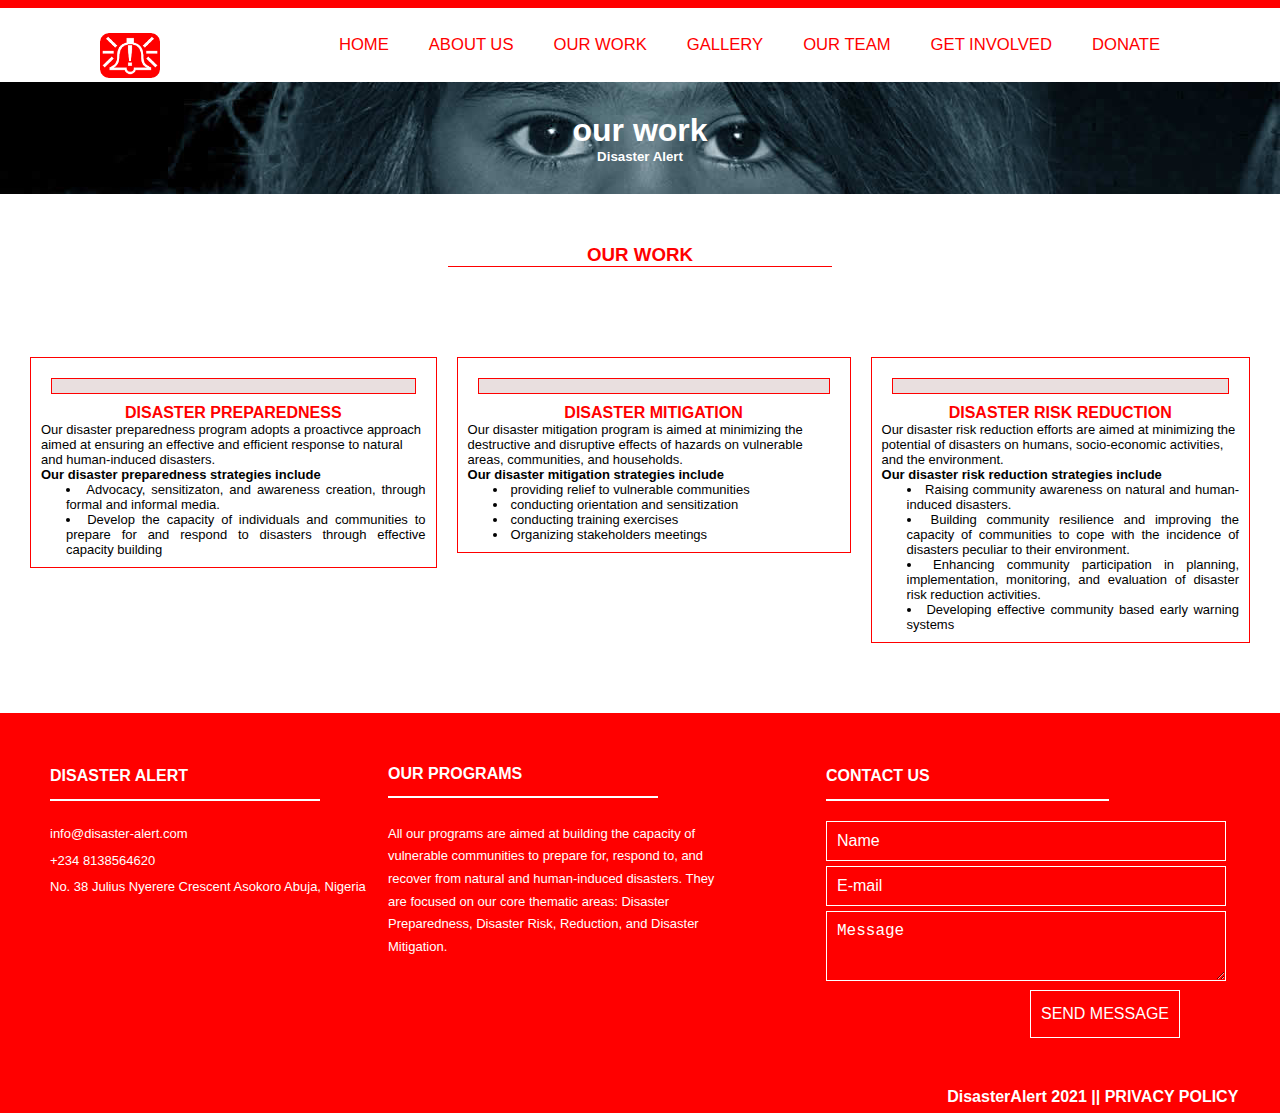
==== work.html @ b6f4136f "Add files via upload" ====
<!DOCTYPE html>
<html lang="en">
<head>
    <meta charset="UTF-8">
    <meta http-equiv="X-UA-Compatible" content="IE=edge">
    <meta name="viewport" content="width=device-width, initial-scale=1.0">
    <link rel="stylesheet" href="style.css">
    <title>Our work</title>
</head>
<body>
    <!-- THE NAVIGATION SECTION -->
    
    <hr>
    <nav class="navbar">
        <a href="https://www.disaster-alert.com/index.html"><img src="Image1.png" alt="logo"></a>

        <ul class="nar-links">
            <li class="nar-set"><a href="https://www.disaster-alert.com/">home</a></li>
            <li class="nar-set"><a href="https://www.disaster-alert.com/about.html">about us</a></li>
            <li class="nar-set"><a href="https://www.disaster-alert.com/work.html">our work</a></li>
            <li class="nar-set"><a href="https://www.disaster-alert.com/#">gallery</a></li>
            <li class="nar-set"><a href="https://www.disaster-alert.com/team.html">our team</a></li>
            <li class="nar-set"><a href="#">get involved</a></li>
            <li class="nar-set"><a href="#">donate</a></li>
        </ul> 
    </nav>

    
    <!-- the header with picture of a baby-->
    <header>
        <!--<img src="heading-bg.jpg" alt="s gurls face"> -->
        <h1>
            our work
        </h1>
        <h5>
            Disaster Alert
        </h5>
    </header>

    <!-- they are 3 different cards here displaying the main objectives and strategies of the disaster-alert teams -->
    <main>
        <span class="title-under"><h3>our work</h3></span>
        
        <div class="card">
            <!-- Disaster preparedness -->
            <div class="card1">
                <div class="bar"></div>
                <h4>disaster preparedness</h4>
                <p>
                    Our disaster preparedness program adopts a proactivce approach aimed at ensuring an effective and efficient response to natural and human-induced disasters.  <br>
                    <strong>Our disaster preparedness strategies include</strong>
                </p>
                <div class="list">
                    <li>Advocacy, sensitizaton, and awareness creation, through formal and informal media.</li>
                    <li>Develop the capacity of individuals and communities to prepare for and respond to disasters through effective capacity building</li>
                </div>
            </div>

            <!-- Disaster mitigation -->
            <div class="card2">
                <div class="bar"></div>
                <h4>disaster mitigation</h4>
                <p>Our disaster mitigation program is aimed at minimizing the destructive and disruptive effects of hazards on vulnerable areas, communities, and households. <br>
                    <strong>Our disaster mitigation strategies include</strong>
                </p>
                <div class="list">
                    <li>providing relief to vulnerable communities</li>
                <li>conducting orientation and sensitization</li>
                <li>conducting training exercises</li>
                <li>Organizing stakeholders meetings</li>
                </div>
            </div>

            <!-- Disaster risk reduction -->
            <div class="card3">
                <div class="bar"></div>
                <h4>disaster risk reduction</h4>
                <p>Our disaster risk reduction efforts are aimed at minimizing the potential of disasters on humans, socio-economic activities, and the environment. <br>
                    <strong>Our disaster risk reduction strategies include</strong>
                </p>
                <div class="list">
                    <li>Raising community awareness on natural and human-induced disasters.</li>
                    <li>Building community resilience and improving the capacity of communities to cope with the incidence of disasters peculiar to their environment.</li>
                    <li>Enhancing community participation in planning, implementation, monitoring, and evaluation of disaster risk reduction activities.</li>
                    <li>Developing effective community based early warning systems</li>
                </div>
            </div>
        </div>
    </main>
    
    <footer class="entire-footer">

        <div class="footer-container">


            <div class="footer-main">

                <div class="footer-disaster">

                    <div class="disaster-1">

                        <h4>DISASTER ALERT</h4>
    
                        <hr class="line">

                    </div>

                    <div class="disaster-set">
                        <ul class="setters">
                            <li><a href="#"><i class="fas fa-envelope"></i> info@disaster-alert.com</a></li>
                            <li><a href="#"><i class="fas fa-phone-alt"></i> +234 8138564620</a></li>
                            <li><a href="#"><i class="fas fa-house-user"></i> No. 38 Julius Nyerere Crescent Asokoro Abuja, Nigeria</a></li>
                        </ul>
                    </div>

                    <div class="disaster-set1">
                        <ul class="setters1">
                            <li><a href="#"><i class="fab fa-facebook-square"></i></a></li>
                            <li><a href="#"><i class="fab fa-twitter-square"></i></a></li>
                            <li><a href="#"><i class="fab fa-linkedin"></i></a></li>
                            <li><a href="#"><i class="fab fa-youtube"></i></a></li>
                        </ul>
                    </div>
                </div>

                <div class="footer-program">

                    <div>
                        <h4>OUR PROGRAMS</h4>
    
                        <hr class="line">

                        <p class="program">All our programs are aimed at building the capacity of vulnerable communities to prepare for, respond to, and recover from natural and human-induced disasters. They are focused on our core thematic areas: Disaster Preparedness, Disaster Risk, Reduction, and Disaster Mitigation.</p>

                    </div>

                </div>


                <div class="footer-contact">

                    <div>
                        <h4>CONTACT US</h4>
                    
                        <hr class="line">
                    </div>

                    <div class="footer-input1">
                        <input type="text" placeholder="Name"> 

                    </div>

                    <div class="footer-input2"> 
                        <input type="email" placeholder="E-mail">
                    </div>
            
                    <div class="footer-textarea">
                        <textarea placeholder="Message"></textarea>
                    </div>
            
                    <div class="footer-btn">
                        <a href="#">SEND MESSAGE</a>
                    </div>

                </div>
            </div>
        </div>

        <div class="footer-bottom">
            <h4>DisasterAlert 2021 || 
                
            <a href="#" class="bottom">PRIVACY POLICY</a></h4>
        </div>

        
    </footer>
</body>
</html>
---- style.css ----
*{
    margin: 0;
    padding: 0;
    box-sizing: border-box;
}

body{
    font-family: roboto, segoe ui,tahoma, sans-serif;
}

/* THE NAVIGATION SECTION */

img {
    width: 60px;
    height: 45px;
    margin-top: 25px;
}

hr {
    width: 100%;
    color: red;
    border-style: solid;
    border-width: 4px;
}

nav {
    width: 100%;
    display: flex;
    justify-content: space-between;
    align-items: center;
    text-transform: uppercase;
    padding: 0 100px;
}

.nar-links {
    display: flex;
    list-style: none;
}

.nar-set a {
    text-decoration: none;
    color: red;
    padding: 20px 20px;
    font-size: 1.3vw;
}

.nar-set a:hover {
    background-color:#fff;
    color: white;
    border-radius: 1rem;
}

/* header section with the girls face*/
header{
    display: flex;
    text-align: center;
    align-items: center;
    flex-direction: column;
    background-image: url(heading-bg.jpg);
    color: #fff;
    background-position: center;
    background-repeat: no-repeat;
    padding: 30px;
}

/*img{
    width: 100%;
    height: 300px;*/
}

header h1{
    border-bottom: 1px solid #fff;
    width: 40%;
    margin: 10px auto;
    text-transform: uppercase;
    font-size: 30px;
    padding: 10px;
}

main h3{
    text-align: center;
}

h3{
    border-bottom: 1px solid red;
    width: 30%;
    margin: 50px auto;
    color: red;
    text-transform: uppercase;
}

.card{
    display: flex;
    flex-direction: wrap;
    justify-content: center;
    padding: 30px 20px;
    margin-bottom: 30px;
}

.card1, .card2, .card3{
    border: 1px solid red;
    margin: 10px;
    padding: 10px ;
    justify-content: center;
    height: max-content;
    /*width: 100px;*/
}

p, li{
    font-size: 13px;
}

.bar{
    border: .7px solid red;
    height: 1em;
    background: rgba(231, 221, 221, 0.938);
    margin: 10px;
}

.card h4{
    text-transform: uppercase;
    color: red;
    text-align: center;
}

/*.title-under{
    position: relative;
    width: 200px;
    background-color: red;
    height: 3px;
    z-index: 1;
}

.title-under::after{
    width: 200px;
    background-color: red;
    height: 3px;
    bottom: 5px;
    position: absolute;
}*/

.card1:hover{
    border: 1px solid black;
    background: rgba(231, 221, 221, 0.938);
}

.card2:hover{
    border: 1px solid black;
    background: rgba(231, 221, 221, 0.938);
}

.card3:hover{
    border: 1px solid black;
    background: rgba(231, 221, 221, 0.938);
}

.list{
/*    margin-top: 1em;
    align-items: flex-end;*/
    text-align: justify;
    list-style: inside;
    padding-left: 25px;
}


 /*for smaller screen orientation*/
@media all and (max-width: 650px) {
    header{
        display: flex;
        align-items: center;
        flex-direction: column;
    }

    h1{
        width: 40%;
        margin: 10px auto;text-transform: uppercase;
        font-size: 10px;
    }

    .card{
        display: flex;
        flex-direction: column;
        justify-content: center;
        padding: 10px 20px;
    }
}


/* THE FOOTER SECTION */

/* DISASTER ALERT */

.entire-footer {
    width: 100%;
    height: 400px;
    background-color: red;
    color: white;
    padding-top: 50px;
}

.footer-container{
    display: flex;
    flex-direction: column;
    align-items: center;
}

.footer-main {
    display: flex;
    margin-left: 50px;
    margin-right: 50px;

}

.setters a {
    text-decoration: none;
    color: white;
}

.setters li {
    list-style: none;
}

.disaster-set1 ul {
    display: flex;
    align-items: center;
    list-style: none;
    padding: 10px 0;
}

.disaster-set1 li a {
    color: white;
    padding: 0 5px;
}

.footer-disaster {
    width: 50%;
    line-height: 0.7cm;
}

.disaster-set {
    margin-top: 20px;
}


/* OUR PROGRAMS */

.footer-program {
    width: 50%;
    line-height: 0.6cm;
    position: relative;
    margin-right: 100px;
}

.program {
    margin-top: 25px;
}


/* CONTACT US */

.footer-contact {
    width: 30%;
    line-height: 0.7cm;
    margin-right: 50px;
}


input[type="text"] {
    width: 400px;
    font-size: 1rem;
    padding: 10px 10px;
    outline: none;
    border: 1px solid white;
    background-color: red;
}


input[type="email"] {
    width: 400px;
    font-size: 1rem;
    padding: 10px 10px;
    outline: none;
    border: 1px solid white;
    background-color: red;
}

textarea {
    width: 400px;
    height: 70px;
    font-size: 1rem;
    padding: 10px 10px;
    outline: none;
    border: 1px solid white;
    background-color: red;
}

.footer-btn {
    display: flex;
    justify-content: flex-end;
    align-items: center;
}

.footer-btn a {
    background: red;
    text-decoration: none;
    border: 1px solid white;
    color: white;
    font-size: 1rem;
    padding: 10px 10px;
}

::placeholder {
    color: white;
    font-size: 1rem;
}

.footer-input1 {
    margin-top: 20px;
}

.footer-input2 {
    position: relative;
    padding-top: 5px;
}

.footer-textarea {
    position: relative;
    padding-top: 5px;
}


/* THE FOOTER BOTTOM */

.footer-bottom {
    padding-top: 50px;
    padding-left: 74%;
    font-weight: normal;
}

.bottom {
    text-decoration: none;
    color: white;
}

.line {
    width: 80%;
    color: white;
    border-width: 1px;
    margin-top: 10px;
}
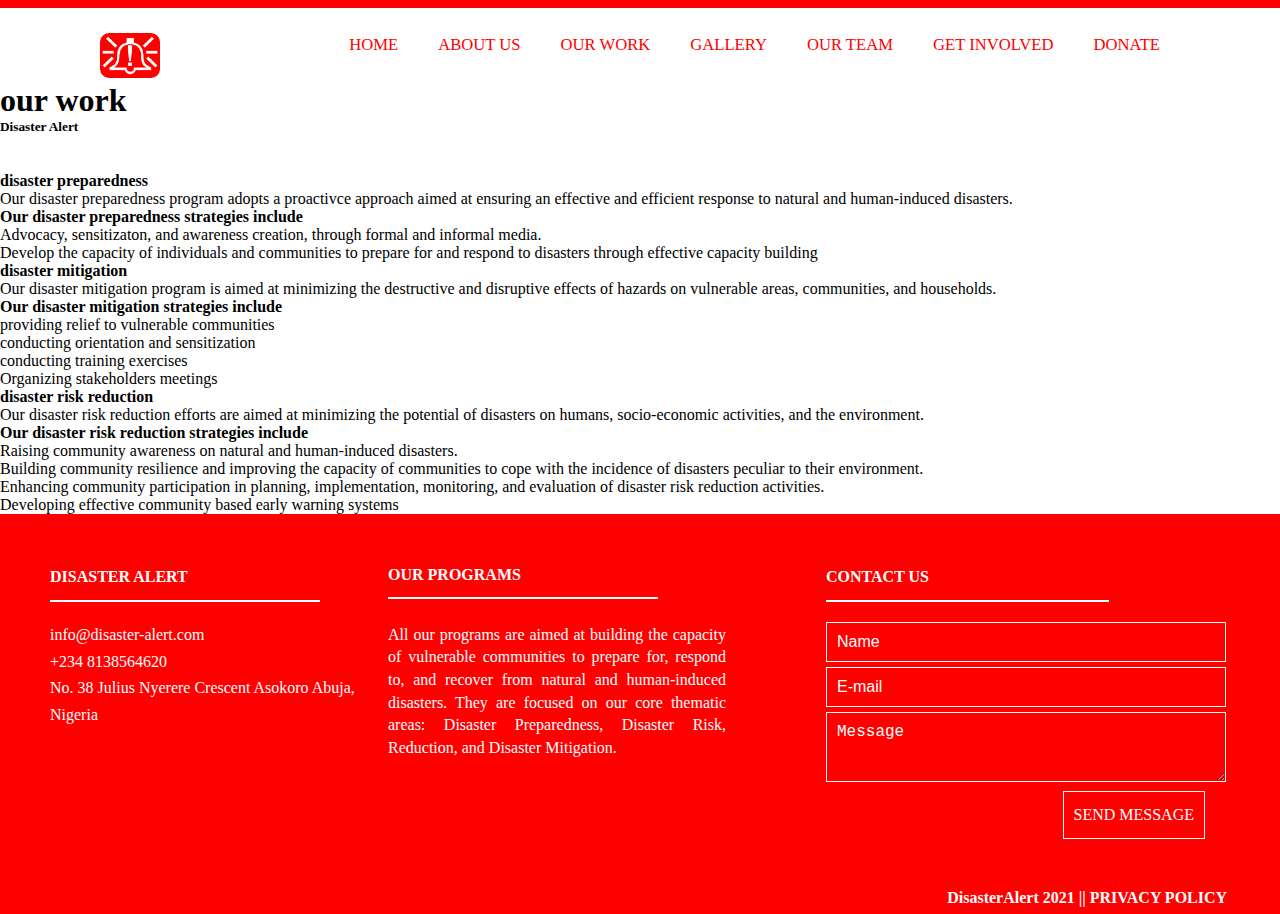
==== commit fc5c0dc3: "in" ====
--- a/work.html
+++ b/work.html
@@ -1,178 +1,178 @@
-<!DOCTYPE html>
-<html lang="en">
-<head>
-    <meta charset="UTF-8">
-    <meta http-equiv="X-UA-Compatible" content="IE=edge">
-    <meta name="viewport" content="width=device-width, initial-scale=1.0">
-    <link rel="stylesheet" href="style.css">
-    <title>Our work</title>
-</head>
-<body>
-    <!-- THE NAVIGATION SECTION -->
-    
-    <hr>
-    <nav class="navbar">
-        <a href="https://www.disaster-alert.com/index.html"><img src="Image1.png" alt="logo"></a>
-
-        <ul class="nar-links">
-            <li class="nar-set"><a href="https://www.disaster-alert.com/">home</a></li>
-            <li class="nar-set"><a href="https://www.disaster-alert.com/about.html">about us</a></li>
-            <li class="nar-set"><a href="https://www.disaster-alert.com/work.html">our work</a></li>
-            <li class="nar-set"><a href="https://www.disaster-alert.com/#">gallery</a></li>
-            <li class="nar-set"><a href="https://www.disaster-alert.com/team.html">our team</a></li>
-            <li class="nar-set"><a href="#">get involved</a></li>
-            <li class="nar-set"><a href="#">donate</a></li>
-        </ul> 
-    </nav>
-
-    
-    <!-- the header with picture of a baby-->
-    <header>
-        <!--<img src="heading-bg.jpg" alt="s gurls face"> -->
-        <h1>
-            our work
-        </h1>
-        <h5>
-            Disaster Alert
-        </h5>
-    </header>
-
-    <!-- they are 3 different cards here displaying the main objectives and strategies of the disaster-alert teams -->
-    <main>
-        <span class="title-under"><h3>our work</h3></span>
-        
-        <div class="card">
-            <!-- Disaster preparedness -->
-            <div class="card1">
-                <div class="bar"></div>
-                <h4>disaster preparedness</h4>
-                <p>
-                    Our disaster preparedness program adopts a proactivce approach aimed at ensuring an effective and efficient response to natural and human-induced disasters.  <br>
-                    <strong>Our disaster preparedness strategies include</strong>
-                </p>
-                <div class="list">
-                    <li>Advocacy, sensitizaton, and awareness creation, through formal and informal media.</li>
-                    <li>Develop the capacity of individuals and communities to prepare for and respond to disasters through effective capacity building</li>
-                </div>
-            </div>
-
-            <!-- Disaster mitigation -->
-            <div class="card2">
-                <div class="bar"></div>
-                <h4>disaster mitigation</h4>
-                <p>Our disaster mitigation program is aimed at minimizing the destructive and disruptive effects of hazards on vulnerable areas, communities, and households. <br>
-                    <strong>Our disaster mitigation strategies include</strong>
-                </p>
-                <div class="list">
-                    <li>providing relief to vulnerable communities</li>
-                <li>conducting orientation and sensitization</li>
-                <li>conducting training exercises</li>
-                <li>Organizing stakeholders meetings</li>
-                </div>
-            </div>
-
-            <!-- Disaster risk reduction -->
-            <div class="card3">
-                <div class="bar"></div>
-                <h4>disaster risk reduction</h4>
-                <p>Our disaster risk reduction efforts are aimed at minimizing the potential of disasters on humans, socio-economic activities, and the environment. <br>
-                    <strong>Our disaster risk reduction strategies include</strong>
-                </p>
-                <div class="list">
-                    <li>Raising community awareness on natural and human-induced disasters.</li>
-                    <li>Building community resilience and improving the capacity of communities to cope with the incidence of disasters peculiar to their environment.</li>
-                    <li>Enhancing community participation in planning, implementation, monitoring, and evaluation of disaster risk reduction activities.</li>
-                    <li>Developing effective community based early warning systems</li>
-                </div>
-            </div>
-        </div>
-    </main>
-    
-    <footer class="entire-footer">
-
-        <div class="footer-container">
-
-
-            <div class="footer-main">
-
-                <div class="footer-disaster">
-
-                    <div class="disaster-1">
-
-                        <h4>DISASTER ALERT</h4>
-    
-                        <hr class="line">
-
-                    </div>
-
-                    <div class="disaster-set">
-                        <ul class="setters">
-                            <li><a href="#"><i class="fas fa-envelope"></i> info@disaster-alert.com</a></li>
-                            <li><a href="#"><i class="fas fa-phone-alt"></i> +234 8138564620</a></li>
-                            <li><a href="#"><i class="fas fa-house-user"></i> No. 38 Julius Nyerere Crescent Asokoro Abuja, Nigeria</a></li>
-                        </ul>
-                    </div>
-
-                    <div class="disaster-set1">
-                        <ul class="setters1">
-                            <li><a href="#"><i class="fab fa-facebook-square"></i></a></li>
-                            <li><a href="#"><i class="fab fa-twitter-square"></i></a></li>
-                            <li><a href="#"><i class="fab fa-linkedin"></i></a></li>
-                            <li><a href="#"><i class="fab fa-youtube"></i></a></li>
-                        </ul>
-                    </div>
-                </div>
-
-                <div class="footer-program">
-
-                    <div>
-                        <h4>OUR PROGRAMS</h4>
-    
-                        <hr class="line">
-
-                        <p class="program">All our programs are aimed at building the capacity of vulnerable communities to prepare for, respond to, and recover from natural and human-induced disasters. They are focused on our core thematic areas: Disaster Preparedness, Disaster Risk, Reduction, and Disaster Mitigation.</p>
-
-                    </div>
-
-                </div>
-
-
-                <div class="footer-contact">
-
-                    <div>
-                        <h4>CONTACT US</h4>
-                    
-                        <hr class="line">
-                    </div>
-
-                    <div class="footer-input1">
-                        <input type="text" placeholder="Name"> 
-
-                    </div>
-
-                    <div class="footer-input2"> 
-                        <input type="email" placeholder="E-mail">
-                    </div>
-            
-                    <div class="footer-textarea">
-                        <textarea placeholder="Message"></textarea>
-                    </div>
-            
-                    <div class="footer-btn">
-                        <a href="#">SEND MESSAGE</a>
-                    </div>
-
-                </div>
-            </div>
-        </div>
-
-        <div class="footer-bottom">
-            <h4>DisasterAlert 2021 || 
-                
-            <a href="#" class="bottom">PRIVACY POLICY</a></h4>
-        </div>
-
-        
-    </footer>
-</body>
+<!DOCTYPE html>
+<html lang="en">
+<head>
+    <meta charset="UTF-8">
+    <meta http-equiv="X-UA-Compatible" content="IE=edge">
+    <meta name="viewport" content="width=device-width, initial-scale=1.0">
+    <link rel="stylesheet" href="style.css">
+    <title>Our work</title>
+</head>
+<body>
+    <!-- THE NAVIGATION SECTION -->
+    
+    <hr>
+    <nav class="navbar">
+        <a href="https://www.disaster-alert.com/index.html"><img src="Image1.png" alt="logo"></a>
+
+        <ul class="nar-links">
+            <li class="nar-set"><a href="https://www.disaster-alert.com/">home</a></li>
+            <li class="nar-set"><a href="https://www.disaster-alert.com/about.html">about us</a></li>
+            <li class="nar-set"><a href="https://www.disaster-alert.com/work.html">our work</a></li>
+            <li class="nar-set"><a href="https://www.disaster-alert.com/#">gallery</a></li>
+            <li class="nar-set"><a href="https://www.disaster-alert.com/team.html">our team</a></li>
+            <li class="nar-set"><a href="#">get involved</a></li>
+            <li class="nar-set"><a href="#">donate</a></li>
+        </ul> 
+    </nav>
+
+    
+    <!-- the header with picture of a baby-->
+    <header>
+        <!--<img src="heading-bg.jpg" alt="s gurls face"> -->
+        <h1>
+            our work
+        </h1>
+        <h5>
+            Disaster Alert
+        </h5>
+    </header>
+
+    <!-- they are 3 different cards here displaying the main objectives and strategies of the disaster-alert teams -->
+    <main>
+        <span class="title-under"><h3>our work</h3></span>
+        
+        <div class="card">
+            <!-- Disaster preparedness -->
+            <div class="card1">
+                <div class="bar"></div>
+                <h4>disaster preparedness</h4>
+                <p>
+                    Our disaster preparedness program adopts a proactivce approach aimed at ensuring an effective and efficient response to natural and human-induced disasters.  <br>
+                    <strong>Our disaster preparedness strategies include</strong>
+                </p>
+                <div class="list">
+                    <li>Advocacy, sensitizaton, and awareness creation, through formal and informal media.</li>
+                    <li>Develop the capacity of individuals and communities to prepare for and respond to disasters through effective capacity building</li>
+                </div>
+            </div>
+
+            <!-- Disaster mitigation -->
+            <div class="card2">
+                <div class="bar"></div>
+                <h4>disaster mitigation</h4>
+                <p>Our disaster mitigation program is aimed at minimizing the destructive and disruptive effects of hazards on vulnerable areas, communities, and households. <br>
+                    <strong>Our disaster mitigation strategies include</strong>
+                </p>
+                <div class="list">
+                    <li>providing relief to vulnerable communities</li>
+                <li>conducting orientation and sensitization</li>
+                <li>conducting training exercises</li>
+                <li>Organizing stakeholders meetings</li>
+                </div>
+            </div>
+
+            <!-- Disaster risk reduction -->
+            <div class="card3">
+                <div class="bar"></div>
+                <h4>disaster risk reduction</h4>
+                <p>Our disaster risk reduction efforts are aimed at minimizing the potential of disasters on humans, socio-economic activities, and the environment. <br>
+                    <strong>Our disaster risk reduction strategies include</strong>
+                </p>
+                <div class="list">
+                    <li>Raising community awareness on natural and human-induced disasters.</li>
+                    <li>Building community resilience and improving the capacity of communities to cope with the incidence of disasters peculiar to their environment.</li>
+                    <li>Enhancing community participation in planning, implementation, monitoring, and evaluation of disaster risk reduction activities.</li>
+                    <li>Developing effective community based early warning systems</li>
+                </div>
+            </div>
+        </div>
+    </main>
+    
+    <footer class="entire-footer">
+
+        <div class="footer-container">
+
+
+            <div class="footer-main">
+
+                <div class="footer-disaster">
+
+                    <div class="disaster-1">
+
+                        <h4>DISASTER ALERT</h4>
+    
+                        <hr class="line">
+
+                    </div>
+
+                    <div class="disaster-set">
+                        <ul class="setters">
+                            <li><a href="#"><i class="fas fa-envelope"></i> info@disaster-alert.com</a></li>
+                            <li><a href="#"><i class="fas fa-phone-alt"></i> +234 8138564620</a></li>
+                            <li><a href="#"><i class="fas fa-house-user"></i> No. 38 Julius Nyerere Crescent Asokoro Abuja, Nigeria</a></li>
+                        </ul>
+                    </div>
+
+                    <div class="disaster-set1">
+                        <ul class="setters1">
+                            <li><a href="#"><i class="fab fa-facebook-square"></i></a></li>
+                            <li><a href="#"><i class="fab fa-twitter-square"></i></a></li>
+                            <li><a href="#"><i class="fab fa-linkedin"></i></a></li>
+                            <li><a href="#"><i class="fab fa-youtube"></i></a></li>
+                        </ul>
+                    </div>
+                </div>
+
+                <div class="footer-program">
+
+                    <div>
+                        <h4>OUR PROGRAMS</h4>
+    
+                        <hr class="line">
+
+                        <p class="program">All our programs are aimed at building the capacity of vulnerable communities to prepare for, respond to, and recover from natural and human-induced disasters. They are focused on our core thematic areas: Disaster Preparedness, Disaster Risk, Reduction, and Disaster Mitigation.</p>
+
+                    </div>
+
+                </div>
+
+
+                <div class="footer-contact">
+
+                    <div>
+                        <h4>CONTACT US</h4>
+                    
+                        <hr class="line">
+                    </div>
+
+                    <div class="footer-input1">
+                        <input type="text" placeholder="Name"> 
+
+                    </div>
+
+                    <div class="footer-input2"> 
+                        <input type="email" placeholder="E-mail">
+                    </div>
+            
+                    <div class="footer-textarea">
+                        <textarea placeholder="Message"></textarea>
+                    </div>
+            
+                    <div class="footer-btn">
+                        <a href="#">SEND MESSAGE</a>
+                    </div>
+
+                </div>
+            </div>
+        </div>
+
+        <div class="footer-bottom">
+            <h4>DisasterAlert 2021 || 
+                
+            <a href="#" class="bottom">PRIVACY POLICY</a></h4>
+        </div>
+
+        
+    </footer>
+</body>
 </html>--- a/style.css
+++ b/style.css
@@ -4,8 +4,8 @@
     box-sizing: border-box;
 }
 
-body{
-    font-family: roboto, segoe ui,tahoma, sans-serif;
+body {
+    font-family: 'Times New Roman', Times, serif;
 }
 
 /* THE NAVIGATION SECTION */
@@ -45,145 +45,116 @@
 }
 
 .nar-set a:hover {
-    background-color:#fff;
+    background-color:red;
     color: white;
     border-radius: 1rem;
 }
 
-/* header section with the girls face*/
-header{
-    display: flex;
-    text-align: center;
-    align-items: center;
-    flex-direction: column;
-    background-image: url(heading-bg.jpg);
-    color: #fff;
-    background-position: center;
-    background-repeat: no-repeat;
-    padding: 30px;
-}
-
-/*img{
-    width: 100%;
-    height: 300px;*/
-}
-
-header h1{
-    border-bottom: 1px solid #fff;
-    width: 40%;
-    margin: 10px auto;
-    text-transform: uppercase;
+
+/* THE IMAGE HOME PAGE */
+
+.slider-frame {
+    overflow: hidden;
+    height: 800px;
+    width: 1349px;
+}
+
+@-webkit-keyframes slide_animation {
+
+    0% {left:0px;}
+    10% {left:0px;}
+    20% {left:1349px;}
+    30% {left:1349px;}
+    40% {left:2698px;}
+    50% {left:2698px;}
+    60% {left:1349px;}
+    70% {left:1349px;}
+    80% {left:0px;}
+    90% {left:0px;}
+    100% {left:0px;}
+}
+
+.slide-images {
+    width: 4000px;
+    height: 800px;
+    margin: 0 0 0 -2698px;
+    position: relative;
+    -webkit-animation-name: slide_animation;
+    -webkit-animation-duration: 15s;
+    -webkit-animation-iteration-count: infinite;
+    -webkit-animation-direction: alternate;
+    -webkit-animation-play-state: running;
+
+}
+
+.image-container {
+    height: 800px;
+    width: 1200px;
+    position: relative; 
+    float: left;
+}
+
+.image-con {
+    position: relative;
+    top: -25px;
+    height: 800px;
+    width: 1200px;
+}
+
+
+
+
+/* THE PARTNER SCTION */
+
+.partner-main {
+    display: flex;
+    justify-content: center;
+    align-items: center;
+}
+
+
+.partner-content {
+    display: flex;
+    justify-content: space-between;
+    padding: 60px 0 0 0;
+}
+
+.arrow1 {
+    position: relative;
+    right: 400px;
+}
+
+.circleft, .circleright {
     font-size: 30px;
-    padding: 10px;
-}
-
-main h3{
-    text-align: center;
-}
-
-h3{
-    border-bottom: 1px solid red;
-    width: 30%;
-    margin: 50px auto;
-    color: red;
-    text-transform: uppercase;
-}
-
-.card{
-    display: flex;
-    flex-direction: wrap;
-    justify-content: center;
-    padding: 30px 20px;
-    margin-bottom: 30px;
-}
-
-.card1, .card2, .card3{
-    border: 1px solid red;
-    margin: 10px;
-    padding: 10px ;
-    justify-content: center;
-    height: max-content;
-    /*width: 100px;*/
-}
-
-p, li{
-    font-size: 13px;
-}
-
-.bar{
-    border: .7px solid red;
-    height: 1em;
-    background: rgba(231, 221, 221, 0.938);
-    margin: 10px;
-}
-
-.card h4{
-    text-transform: uppercase;
-    color: red;
-    text-align: center;
-}
-
-/*.title-under{
-    position: relative;
-    width: 200px;
-    background-color: red;
-    height: 3px;
-    z-index: 1;
-}
-
-.title-under::after{
-    width: 200px;
-    background-color: red;
-    height: 3px;
-    bottom: 5px;
-    position: absolute;
-}*/
-
-.card1:hover{
-    border: 1px solid black;
-    background: rgba(231, 221, 221, 0.938);
-}
-
-.card2:hover{
-    border: 1px solid black;
-    background: rgba(231, 221, 221, 0.938);
-}
-
-.card3:hover{
-    border: 1px solid black;
-    background: rgba(231, 221, 221, 0.938);
-}
-
-.list{
-/*    margin-top: 1em;
-    align-items: flex-end;*/
-    text-align: justify;
-    list-style: inside;
-    padding-left: 25px;
-}
-
-
- /*for smaller screen orientation*/
-@media all and (max-width: 650px) {
-    header{
-        display: flex;
-        align-items: center;
-        flex-direction: column;
-    }
-
-    h1{
-        width: 40%;
-        margin: 10px auto;text-transform: uppercase;
-        font-size: 10px;
-    }
-
-    .card{
-        display: flex;
-        flex-direction: column;
-        justify-content: center;
-        padding: 10px 20px;
-    }
-}
+    color: red
+}
+
+.circleft, .circleright:hover {
+    cursor: pointer;
+}
+
+.arrow2 {
+    position: relative;
+    left: 400px;
+}
+
+
+.diagram ul li {
+    display: inline-flex;
+    justify-content: space-between;
+    list-style: none;
+    position: relative;
+    right: 400px;
+    top: -70px;
+}
+
+.diagram1 {
+    height: 150px;
+    width: 150px;
+}
+
+
+
 
 
 /* THE FOOTER SECTION */
@@ -249,6 +220,7 @@
     line-height: 0.6cm;
     position: relative;
     margin-right: 100px;
+    text-align: justify;
 }
 
 .program {
@@ -298,6 +270,8 @@
     display: flex;
     justify-content: flex-end;
     align-items: center;
+    position: relative;
+    left: 25px;
 }
 
 .footer-btn a {
@@ -350,5 +324,174 @@
 }
 
 
-
-
+/* THE BOX SECTION */
+
+.box-section {
+    display: flex;
+    justify-content: center;
+    align-items: center;
+    background-color: white;
+    padding: 20px 30px;
+}
+
+.box-content {
+    display: flex;
+    justify-content: space-between;
+}
+
+.box-1 {
+    background-color: red;
+    padding: 10px 20px;
+    width: 250px;
+    height: 300px;
+    margin: 15px;
+}
+
+.pix {
+    height: 80px;
+    width: 80px;
+}
+
+.icon-1 {
+    text-align: center;
+}
+
+h3, .sub1{
+    text-align: center;
+    padding-top: 15px;
+    color: white;
+}
+
+.sub1 {
+    text-align: justify;
+    padding-top: 15px;
+    color: white;
+}
+
+.sub2 {
+    padding-top: 15px;
+    text-align: center;
+    color: white;
+}
+
+.sub3 li {
+    text-align: justify;
+    list-style: inside;
+    padding-left: 25px;
+}
+
+
+/* OUR WORK SECTION */
+
+.work-section {
+    display: flex;
+    justify-content: center;
+    align-items: center;
+    background-color: white;
+    padding: 50px 40px;
+    
+}
+
+.work-content {
+    display: flex;
+    justify-content: space-between;
+}
+
+.work-1 {
+    display: flex;
+    justify-content: center;
+    align-items: center;
+    color: red;
+}
+
+.new-1 {
+    width: 20%;
+    border-width: 1px;
+    color: red;
+    margin: 20px 0;
+    position: relative;
+    left: 450px; 
+}
+
+.new-2 {
+    width: 20%;
+    border-width: 1px;
+    color: red;
+    margin: 10px 0;
+    position: relative;
+    left: 540px; 
+    
+}
+
+.box-box1 {
+    width: 340px;
+    height: 500px;
+    margin: 15px;
+    border: 1px solid red;
+}
+
+
+.pix1 {
+    width: 338px;
+    height: 235px;
+    position: relative;
+    top: -25px;
+}
+
+.progress {
+    height: 18px;
+    width: 90%;
+    border: 1px solid red;
+    margin-left: 18px;
+    position: relative;
+    top: -15px;
+    border-radius: 4px;
+}
+
+.ref {
+    text-align: center;
+    padding-bottom: 10px;
+    
+}
+
+.ref a {
+    text-decoration: none;
+    color: red;  
+}
+
+.ref a:hover {
+    color: gray;
+    text-decoration-line: underline;
+}
+
+.sub4 {
+    justify-content: center;
+    text-align: justify;
+    padding: 0 20px;
+    color: red;
+}
+
+.sub4:hover {
+    color: grey;
+}
+
+.read-btn {
+    display: flex;
+    justify-content: center;
+    align-items: center;
+    padding-top: 50px;
+}
+
+.read-btn a {
+    background: red;
+    text-decoration: none;
+    border: 1px solid red;
+    color: white;
+    padding: 10px 15px;
+}
+
+.read-btn a:hover {
+    border: 1px solid red;
+    background-color: white;
+    color: red;    
+}